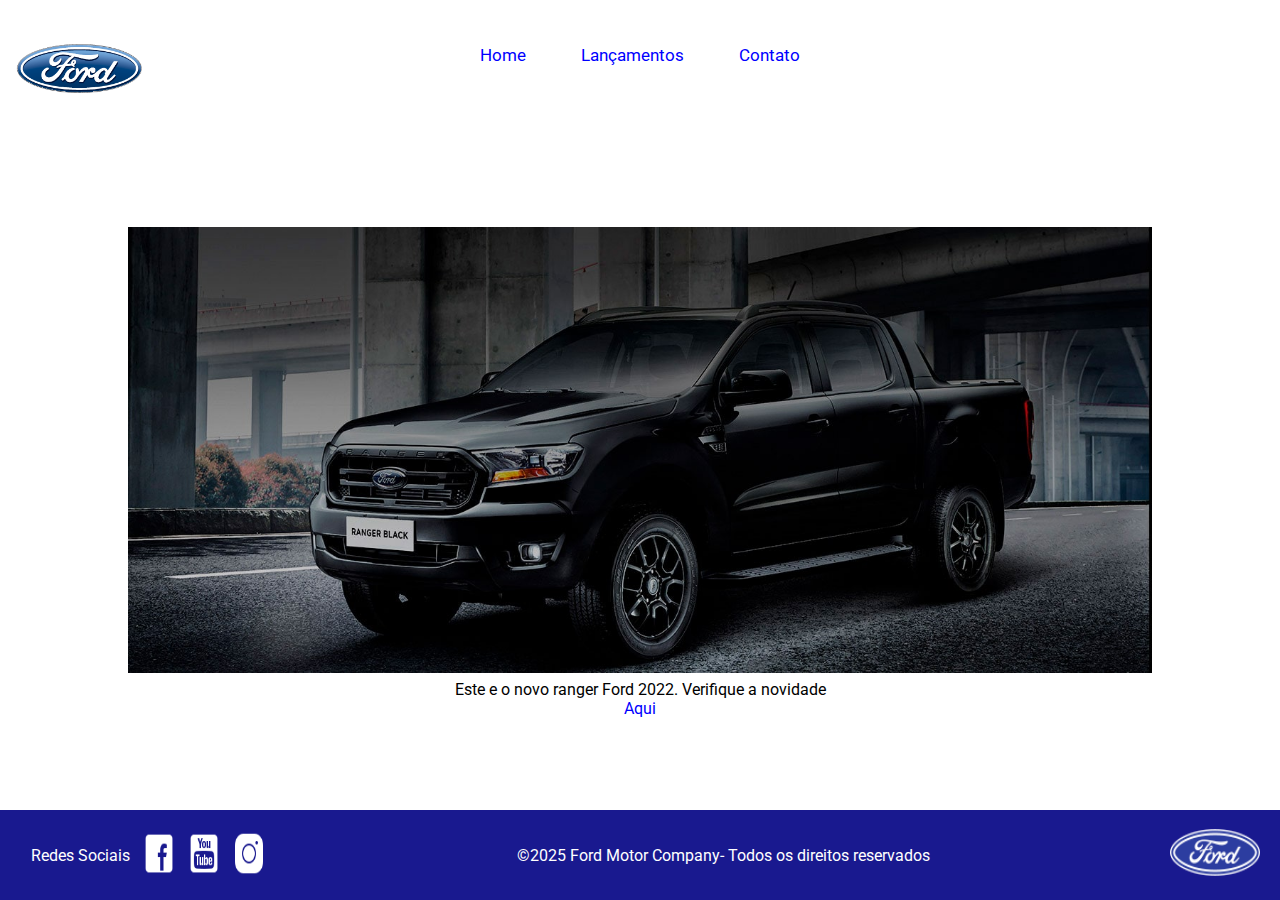
==== index.html @ 7590f538 "first commit" ====
<!DOCTYPE html>
<html lang="pt-br">
<head>
    <meta charset="UTF-8">
    <meta name="viewport" content="width=device-width, initial-scale=1.0">
    <link rel="stylesheet" href="./css/style_home.css">
    <link rel="stylesheet" href="./css/responsive_home.css">
    <title>Home</title>
</head>
<body>

    <header>

       <img class="logo" src="./img/logo-ford-256.png" alt="">

       <nav>
            
        <ul>

            <li><a href="/index.html">Home</a></li>
            <li><a href="./html/lancamentos.html">Lançamentos</a></li>
            <li><a href="./html/contato.html">Contato</a></li>

        </ul>

       </nav>

    </header>

    <main>

        <div class="centralizacao">

         <a href="https://www.ford.com.br/content/dam/Ford/website-assets/latam/br/nameplate/2022/ranger/pdf/fbr-ficha-tecnica-ranger-2022.pdf">
         <img class="imagem_central" src="./img/imagem_1.jpg" alt="Imagem do carro preto da ford">
        </a>
         
         <p>Este e o novo ranger Ford 2022. Verifique a novidade  <a href="https://www.ford.com.br/content/dam/Ford/website-assets/latam/br/nameplate/2022/ranger/pdf/fbr-ficha-tecnica-ranger-2022.pdf"> Aqui</a></p>
            
        </div>

    </main>

    <footer>
        <section class="seccao_logos">
            <p>Redes Sociais</p>
            <!-- <img src="./img/facebook-50.png" alt="Facebook">
            <img src="./img/youtube-squared-50.png" alt="YouTube">
            <img src="./img/instagram-logo-50.png" alt="Instagram"> -->

            <a href="https://www.facebook.com/FordBrasil/?locale=pt_BR" target="_blank">
                <img src="./img/facebook-50.png" alt="Facebook">
            </a>           
            <a href="https://www.youtube.com/fordbrasil" target="_blank">
                <img src="./img/youtube-squared-50.png" alt="YouTube">
            </a>          
            <a href="https://www.instagram.com/fordbrasil/" target="_blank">
                <img src="./img/instagram-logo-50.png" alt="Instagram">
            </a>
        </section>

        <section class="direitos_autorais">
            &copy;2025 Ford Motor Company- Todos os direitos reservados
        </section>
    
        <section class="logo_ford">
            <img src="./img/ford-96.png" alt="Ford">
        </section>
    </footer>
    
</body>
</html>
---- css/style_home.css ----
@import url('https://fonts.googleapis.com/css2?family=Noto+Sans:ital,wght@0,100..900;1,100..900&family=Press+Start+2P&family=Roboto:ital,wght@0,100;0,300;0,400;0,500;0,700;0,900;1,100;1,300;1,400;1,500;1,700;1,900&display=swap');
*{
    margin: 0;
    padding: 0;
    box-sizing: border-box;
    list-style: none;
    text-decoration: none;
    font-family: 'Roboto';
}

body {
    display: flex;
    flex-direction: column;
    min-height: 100vh; /* Garante que o body ocupe pelo menos a altura da viewport */
}


header{
    /* border: solid 2px red; */
    height: 15vh;
    display: flex;
    align-items: center;
    justify-content: center; 
    

    .logo{
        /* border: solid 2px blue; */
        width: 10vw;
        position: absolute;
        left: 15px;
    }
    
    nav{
        /* border: solid 2px black; */
        width: 25vw;
        height: 5vh;
        
    
        ul{
            display: flex;
            align-items: center;
            justify-content: space-between;
    
    
            li{
                font-size: 17px;
                font-weight: 15px;
                color: blue;
                transition: color 0.3s ease;
                
            }

        }
        a{
            /* border: solid 2px white; */
            text-decoration: none;
            color: blue;
            /* font-size: 18px;
            font-weight: 500;
            padding: 8px 15px;
            border-radius: 5px;  */
            transition: 0.3s;
        }
        a:hover{
          /* background-color: rgb(54, 95, 193); */
          color: black; /* Muda a cor do texto ao passar o mouse */
          font-size: 20px; /* Aumenta o tamanho do texto */
        }
    }
    
}

main{
    /* border: solid 2px black;
    display: flex;
    align-items: center;
    justify-content: center;
    /* min-height: 82vh; */
    /* height: 80vh; */
    /* flex: 1; */
    /* min-height: calc(100vh - 25vh);  */ 

    flex: 1; /* Ocupa o espaço restante */
    display: flex;
    align-items: center;
    justify-content: center;
    /* border: solid 2px black; */


    /* border: solid 2px black;
    display: flex;
    align-items: center;
    justify-content: center;
    min-height: 85vh; Use min-height para garantir que o main tenha altura suficiente */

    .centralizacao{
        display: flex;
        justify-content: center;
        flex-direction: column;       
        align-items: center;
        text-align: center;
    }

    .imagem_central{
        /* border: solid 2px green; */
        width: 85%;
    }

    p{
        justify-content: center;
        /* border: solid 2px black; */
        width: 30vw;
        margin-top: 3px;

        a{
            color: blue;
        }
        
    }
}

footer {
    /* border: solid 2px green; */
    height: 10vh;
    background-color: rgb(25, 25, 143); 
    display: flex;
    align-items: center;
    justify-content: space-between;
    padding: 0 20px;
    /* Remova position: sticky */
}

    .seccao_logos{
        /* border: solid 2px rgb(4, 67, 90); */
        display: flex;
        align-items: center;
        justify-content: space-evenly;
        width: 18vw;
        gap: 0.5px;

        p{
            color: white;
        }
        img{
            width: 2.5vw; 
            height: 5vh; 

        }

    }

    .direitos_autorais{

        color: white;

    }

    .logo_ford img {
        width: 7vw; /* Define o tamanho da logo da Ford */
        height: 48px; /* Mantém a proporção */
    }
---- css/responsive_home.css ----
/* Responsividade Home */


        @media (max-width: 1640px) {
            main .imagem_central {
                width: 80%; /* A imagem ocupa 100% da largura */
            }

            footer .seccao_logos{
               width: 20vw;
               gap: 1.5px;

            }
        }
        

       

        @media (max-width: 1098px) {
            header {
                height: 10vh; /* Reduz a altura do header */
                padding: 0 10px; /* Reduz o padding lateral */
            }
        
        
            header nav ul li {
                font-size: 14px; /* Reduz o tamanho da fonte */
            }

            header nav a:hover {
                font-size: 18px; /* Reduz um pouco */
            }
        
            main {
                height: 80vh; /* Ajusta a altura do main */
            }
       
            main .imagem_central {
                width: 80%; /* A imagem ocupa 100% da largura */
                /* antes width: 100vw; */
            }

            footer .seccao_logos{
                width: 25vw;
                gap: 1.5px;
 
             }

             footer .seccao_logos img{

                width: 3vw; 
                height: 4vh; 

             }

             footer .direitos_autorais{
                font-size: 12px;
             }
             /* nova propriedade adicionada */

             footer .logo_ford img {
                width: 6vw; /* Aumenta o tamanho da logo da Ford */
                height: 5vh;
            }

        

        }



    /* responsividade teste */

    @media (max-width: 768px) {
        header {
            height: 10vh; /* Reduz a altura do header */
            padding: 0 10px; /* Reduz o padding lateral */
        }
    
        header .logo {
            width: 10vw; /* Aumenta a largura da logo */
        }
    
        header nav {
            width: 30vw; /* Aumenta a largura do nav */
        }
    
        header nav ul li {
            font-size: 14px; /* Reduz o tamanho da fonte */
        }

        header nav a:hover {
            font-size: 17px; /* Reduz um pouco */
        }
    
        main {
            height: 80vh; /* Ajusta a altura do main */
        }
    
        main .imagem_central {
            width: 80%; /* A imagem ocupa 100% da largura */
            /* antes width: 100%; */
        }
    
        main p {
            width: 50vw; /* Aumenta a largura do parágrafo */
        }
    
        footer .seccao_logos p {
            font-size: 10px;
    
         }

        footer .seccao_logos{
            width: 25vw;
            gap: 1.5px;

         }
    
        footer .seccao_logos img {
            width: 3vw; /* Aumenta o tamanho dos ícones */
        }

        footer .direitos_autorais{
            font-size: 11px;
         }
         /* nova propriedade adicionada */
    
         footer .logo_ford img {
            width: 6vw; /* Aumenta o tamanho da logo da Ford */
            height: 4vh;
        }

    }


            /* responsividade teste */

    @media (max-width: 745px) {
        header {
            height: 10vh; /* Reduz a altura do header */
            padding: 0 10px; /* Reduz o padding lateral */
        }
    
        header .logo {
            width: 10vw; /* Aumenta a largura da logo */
        }
    
        header nav {
            width: 40vw; /* Aumenta a largura do nav */
        }
    
        footer .logo_ford img {
            width: 6vw; /* Aumenta o tamanho da logo da Ford */
            height: 4vh;
        }

    }


        @media (max-width: 650px) {
            
        
            header .logo {
                width: 10vw; /* Aumenta a largura da logo */
                height: 4vh;
            }

            header nav a:hover {
                font-size: 15px; /* Reduz um pouco */
            }

            footer .seccao_logos{
                width: 25vw;
                gap: 1.5px;
    
             }

             footer .direitos_autorais{
                font-size: 10px;
             }
             /* nova propriedade adicionada */
        
        
             footer .logo_ford img {
                width: 6vw; /* Aumenta o tamanho da logo da Ford */
                height: 3vh;
            }
        }

        @media (max-width: 550px) {

            footer .seccao_logos img {
                width: 3vw;
                height: 3vh;
            }
        
            footer .seccao_logos p {
                font-size: 8px;
            }
        
            footer .direitos_autorais {
                font-size: 10px;
            }
        
            footer .logo_ford img {
                width: 7vw;
                height: 3vh;
            }



        }


    
        /* Ajustes adicionais para smartphones (max-width: 480px) */
        @media (max-width: 480px) {
            header {
                height: 8vh; /* Reduz ainda mais a altura do header */
                padding: 0 5px; /* Reduz o padding lateral */
            }
    
            header .logo {
                width: 15vw; /* Aumenta a largura da logo */
            }
    
            header nav {
                width: 50vw; /* Aumenta a largura do nav */
            }

            header nav a{
                font-size: 12px; /* Aumenta a largura do nav */
            }

            /* footer{
                height: 6vh;
                position: sticky;

            } */

             footer {
                height: 6vh;
            }

        
            footer .seccao_logos {
                width: 25vw;
            }

            footer .seccao_logos p {
                font-size: 8px;
        
             }
        
            footer .seccao_logos img {
                width: 3vw;
                height: 2vh;
            }
        
            footer .direitos_autorais {
                font-size: 7px;
            }
        
            footer .logo_ford img {
                width: 6vw;
                height: 2vh;
            }

            
        }

        @media (max-width: 370px) {
            header {
                height: 8vh; /* Reduz ainda mais a altura do header */
                padding: 0 5px; /* Reduz o padding lateral */
            }
    
            header .logo {
                width: 15vw; /* Aumenta a largura da logo */
                height: 3.5vh;
            }
    
            header nav {
                width: 55vw; /* Aumenta a largura do nav */
            }

            header nav a{
                font-size: 10px; /* Aumenta a largura do nav */
            }

            header nav a:hover {
                font-size: 12px; /* Reduz um pouco */
            }

            footer{
                height: 8vh;

            }

            footer .seccao_logos{
                width: 25vw;
                gap: 1.5px;
    
             }

             footer .seccao_logos p {
                font-size: 6px;
        
             }

             footer .seccao_logos img {
                width: 3vw;
                height: 2vh;
            }
        
            footer .direitos_autorais {
                font-size: 6px;
            }
        
            footer .logo_ford img {
                width: 7vw;
                height: 2vh;
            }
        }
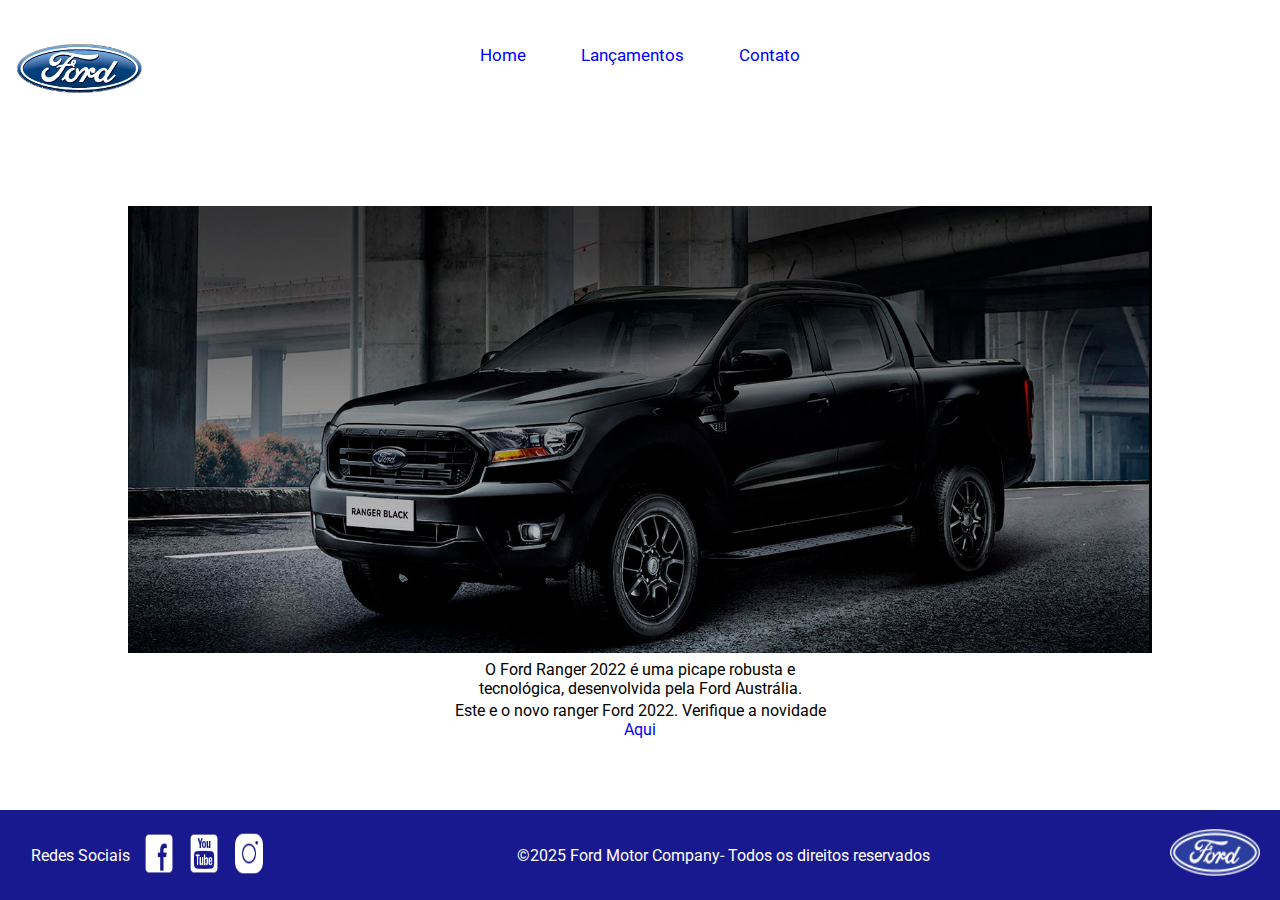
==== commit 7b379809: "second-commit" ====
--- a/index.html
+++ b/index.html
@@ -33,7 +33,10 @@
 
          <a href="https://www.ford.com.br/content/dam/Ford/website-assets/latam/br/nameplate/2022/ranger/pdf/fbr-ficha-tecnica-ranger-2022.pdf">
          <img class="imagem_central" src="./img/imagem_1.jpg" alt="Imagem do carro preto da ford">
+
         </a>
+
+        <p>O Ford Ranger 2022 é uma picape robusta e tecnológica, desenvolvida pela Ford Austrália.</p>
          
          <p>Este e o novo ranger Ford 2022. Verifique a novidade  <a href="https://www.ford.com.br/content/dam/Ford/website-assets/latam/br/nameplate/2022/ranger/pdf/fbr-ficha-tecnica-ranger-2022.pdf"> Aqui</a></p>
             
--- a/css/responsive_home.css
+++ b/css/responsive_home.css
@@ -172,6 +172,10 @@
                 font-size: 15px; /* Reduz um pouco */
             }
 
+            main p{
+                font-size: 14px;
+            }
+
             footer .seccao_logos{
                 width: 25vw;
                 gap: 1.5px;
@@ -191,6 +195,10 @@
         }
 
         @media (max-width: 550px) {
+
+            main p{
+                font-size: 13px;
+            }
 
             footer .seccao_logos img {
                 width: 3vw;
@@ -295,6 +303,10 @@
                 font-size: 12px; /* Reduz um pouco */
             }
 
+            main p{
+                font-size: 10px;
+            }
+
             footer{
                 height: 8vh;
 
